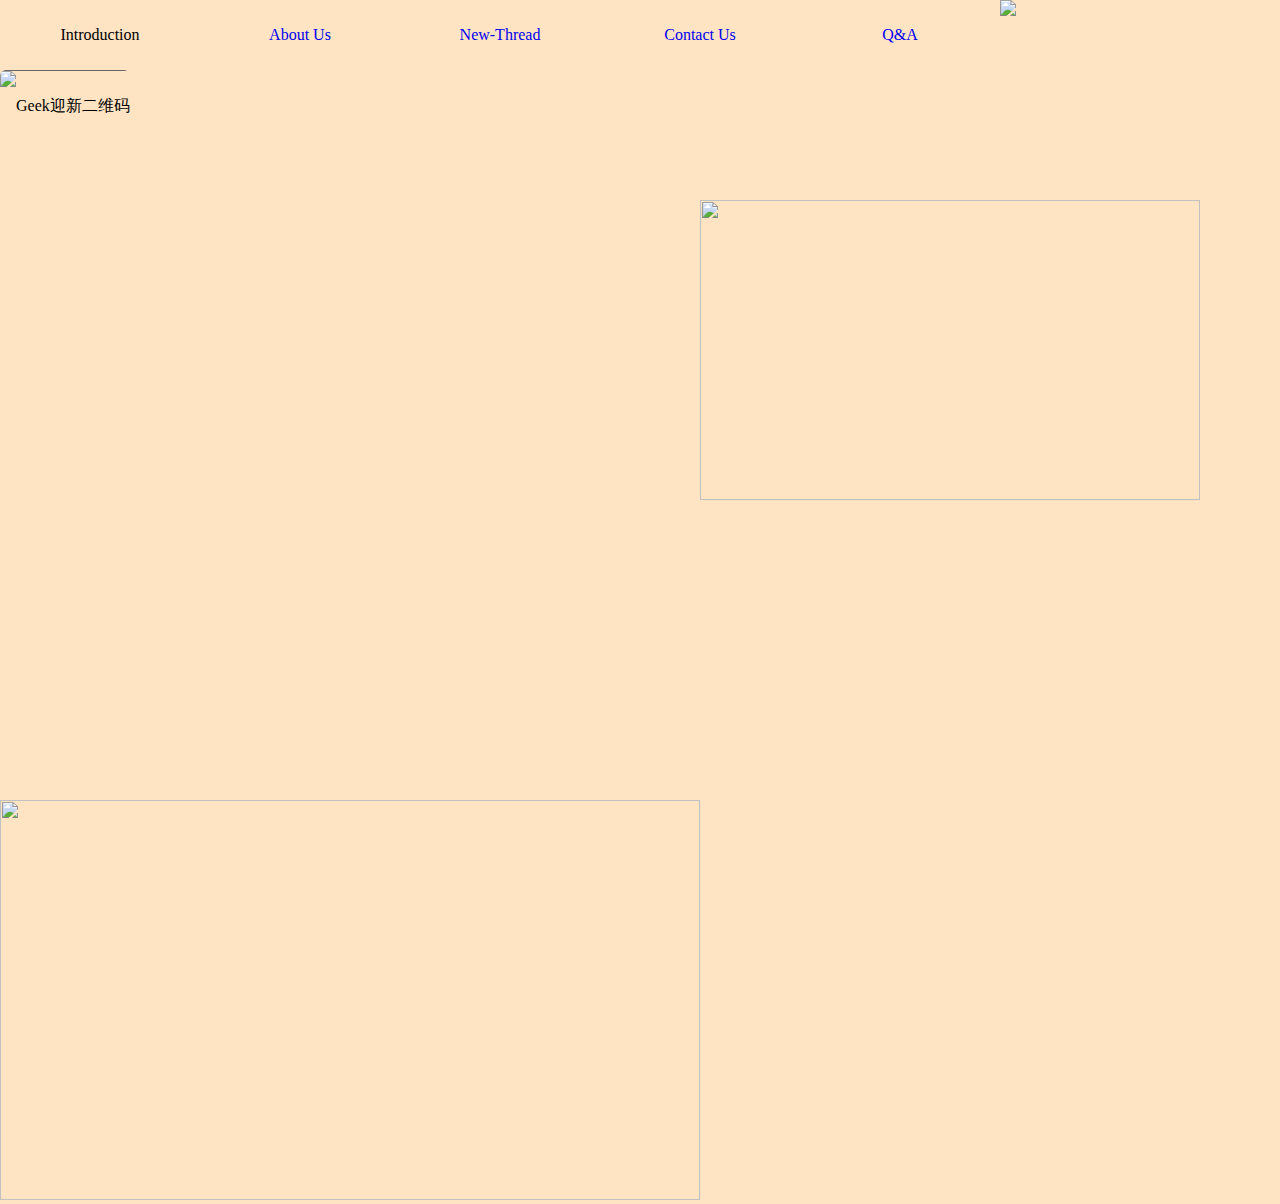
==== index.html @ 2d3ca8ab "Rename tset2,.html to index.html" ====
<!DOCTYPE html>
<html lang="en">
<head>
    <meta charset="UTF-8">
    <meta http-equiv="X-UA-Comp-atible" content="IE=edge">
    <title>Geek招新网站 加入我们</title>
    <link rel="stylesheet" href="1.css">
    <meta name="viewport" content="width=device-width, initial-scale=1.0">
    <title>Document</title>
</head>
<body style="background-color: bisque;">
    <div class="A">
        <div class="A">
            <ul class="Alist">
            <li class="btli"><a>Introduction</a>  
            <ul class="droplist">
            <li><img src="https://github.com/GitEW45/GitEW45.github.io/blob/main/QRcode.png?raw=true" alt="Geek迎新二维码" width="200px" height="300px"></li>
            </ul>
            </li>
            <li class="btli"><a href="#">About Us</a>
            </li>
    
            <li class="btli"><a href="https://campus.new-thread.com/">New-Thread</a>
            </li>
            
            <li class="btli"><a href="#">Contact Us</a>
            </li>
            
            <li class="btli"><a href="#">Q&A</a>
            </li>
            </ul>
        </div>
        
     </div>
     <div class="logo">
        <img src="https://github.com/GitEW45/GitEW45.github.io/blob/main/decoration_Geek.png?raw=true" width="500px;"  height="300px">   </div>
     <div class="box">
        <img src="https://github.com/GitEW45/GitEW45.github.io/blob/main/background_Homepage.png?raw=true" >
    </div>
    <div class="box-tow">
        <img src="img\decoration_Transition.png"  width="700px" height="400px">
    </div>
</body>
</html>
---- 1.css ----
.nav{
        
    height: 40px;
    width: 100px;
    text-align: center;
    border-top: #fff;
    background-color: rgb(245, 237, 220);
    margin: 0 auto;
    }
    
    *{
    margin: 0;
    padding: 0;
    text-decoration: none;
    list-style: none;
    }
    .btli{
    float: left;
    float: inline-start;
    width: 200px;
    line-height: 70px;
    text-align: center;
    }
    .navlist a{
    color: #fff;
    display: block;
    }
    .Alist a:hover{
    background: darksalmon;
    }
    .droplist{
    position: absolute;
    display: none;
    border-radius: 6px;
    overflow: hidden;
    }
    .btli:hover .droplist{
    display: block;
    }
    .droplist li{
    border-top: 1px solid #666;
    }
   .box{
    z-index: 1;
    width: 2000px;
    height: 800px;
    left: 0px;
    top: 500px;}
    .logo{
        z-index: 2;
        left: 700px;
        top: 200px;
        position: absolute;
       overflow:hidden;
       transition: transform 0.5s;
    }
    .logo:hover{
        transform: scale(1.2);
    }
    .box-two{
        background-color: aliceblue;
        width: 2000px;
        height: 800px;
       
    }
    .box-two{
        left: 0px;
        top: 600px;
    }
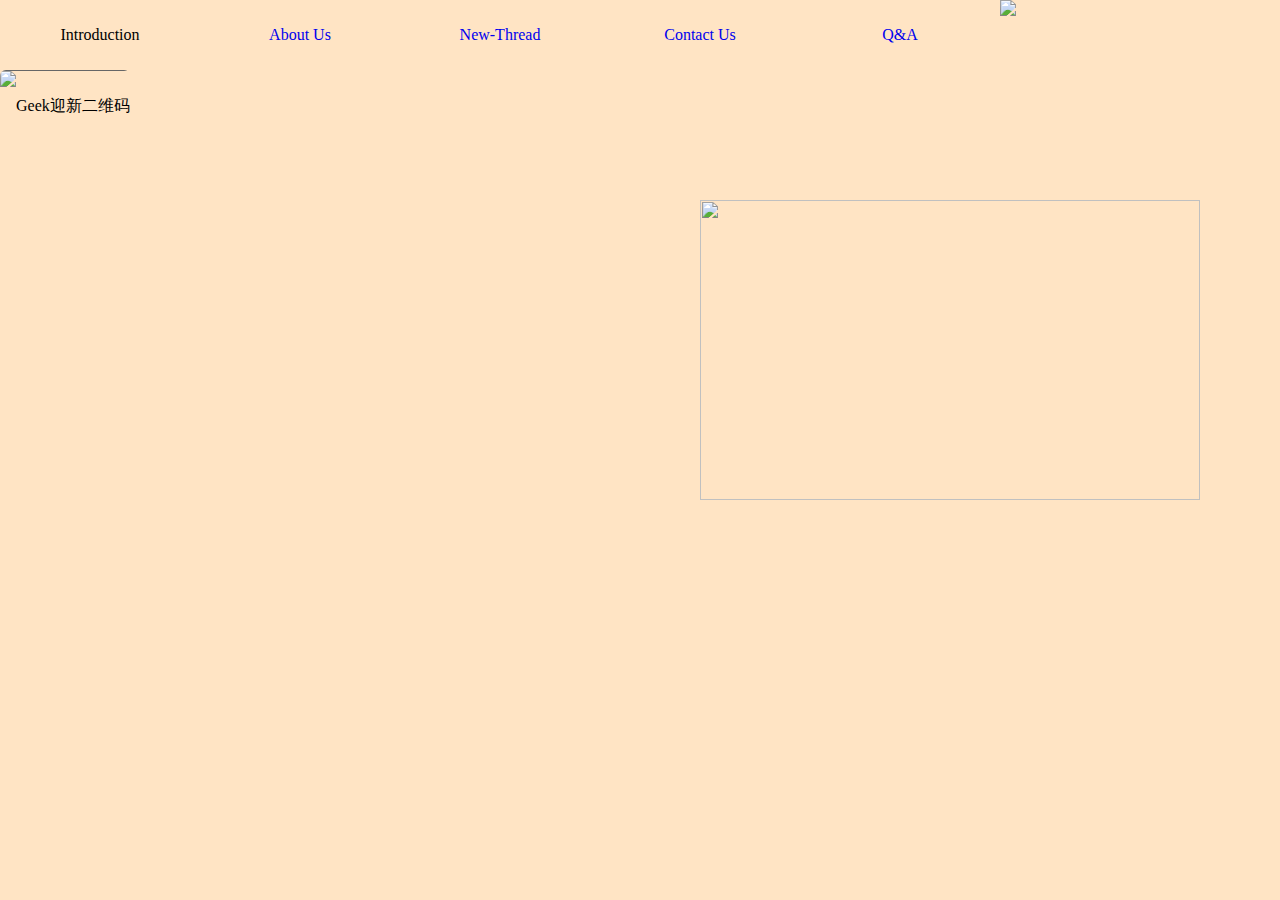
==== commit 34bb7c79: "Update index.html" ====
--- a/index.html
+++ b/index.html
@@ -37,8 +37,5 @@
      <div class="box">
         <img src="https://github.com/GitEW45/GitEW45.github.io/blob/main/background_Homepage.png?raw=true" >
     </div>
-    <div class="box-tow">
-        <img src="img\decoration_Transition.png"  width="700px" height="400px">
-    </div>
 </body>
 </html>
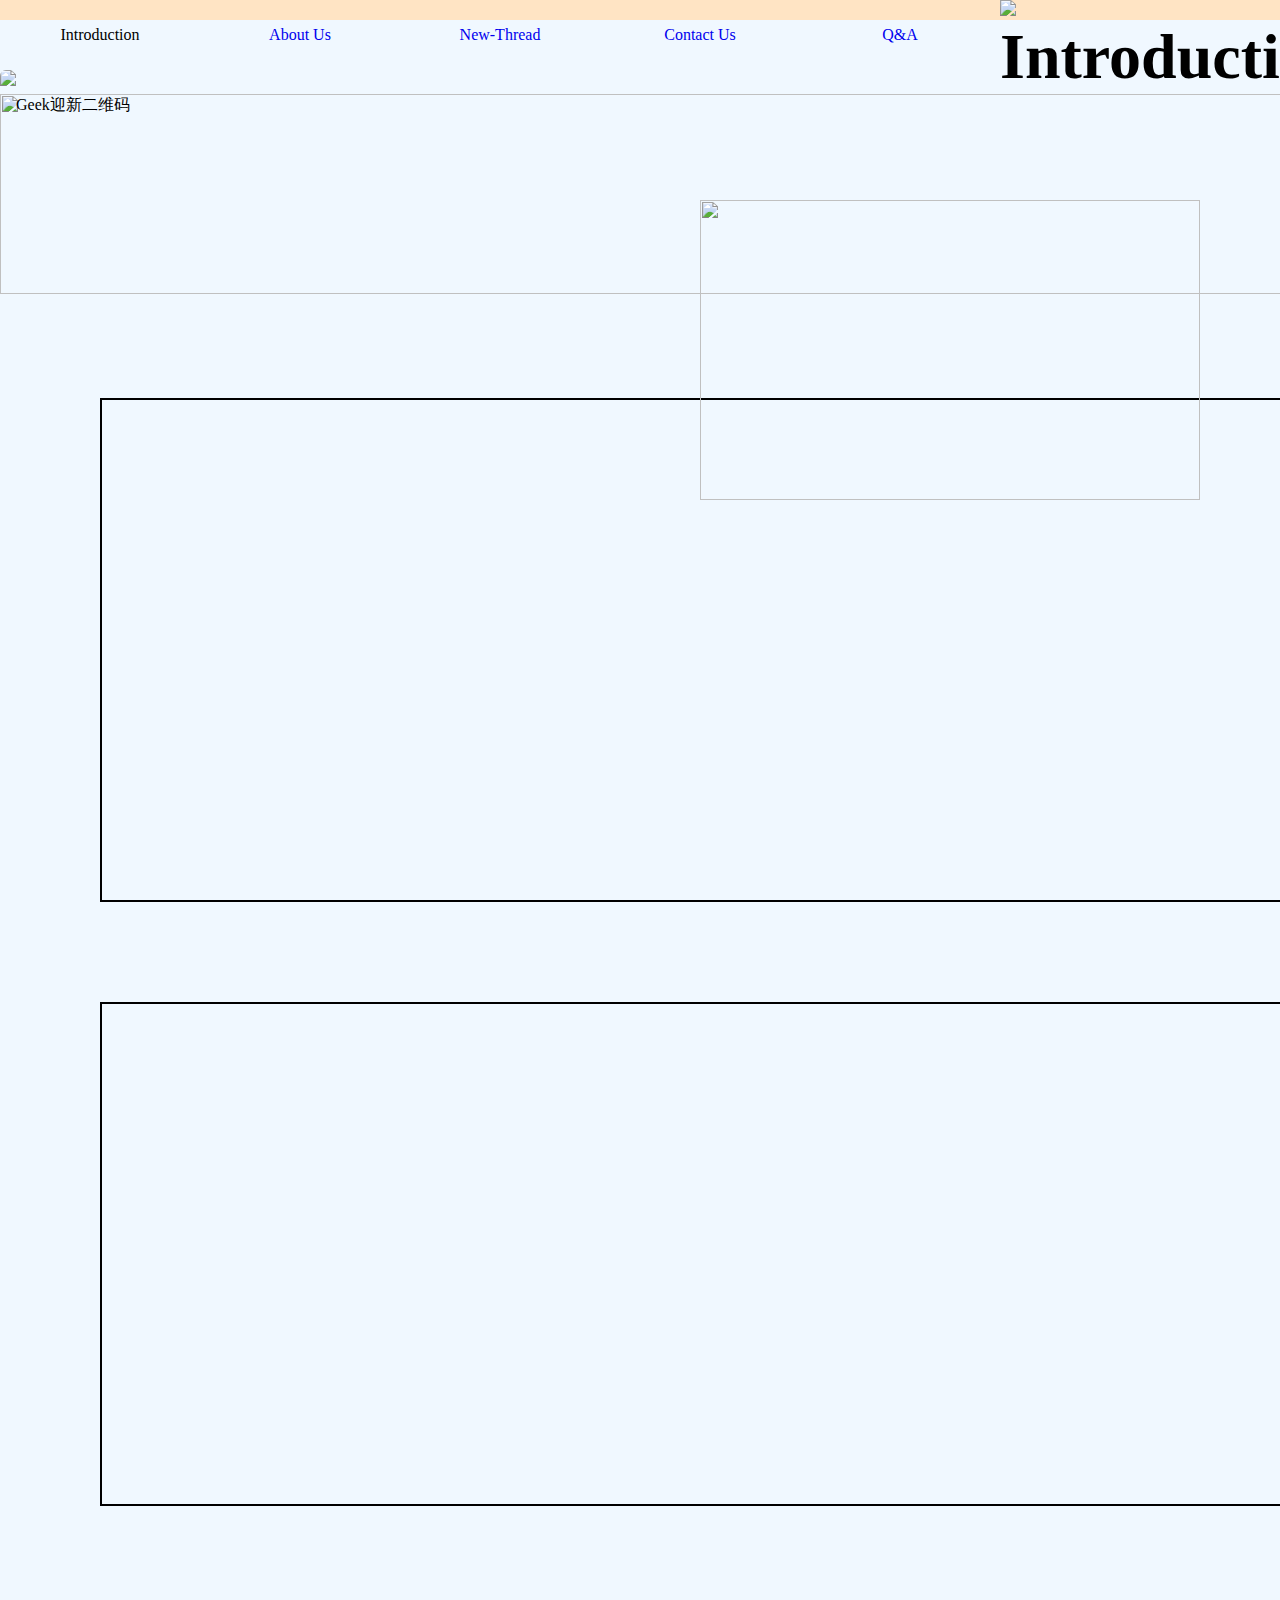
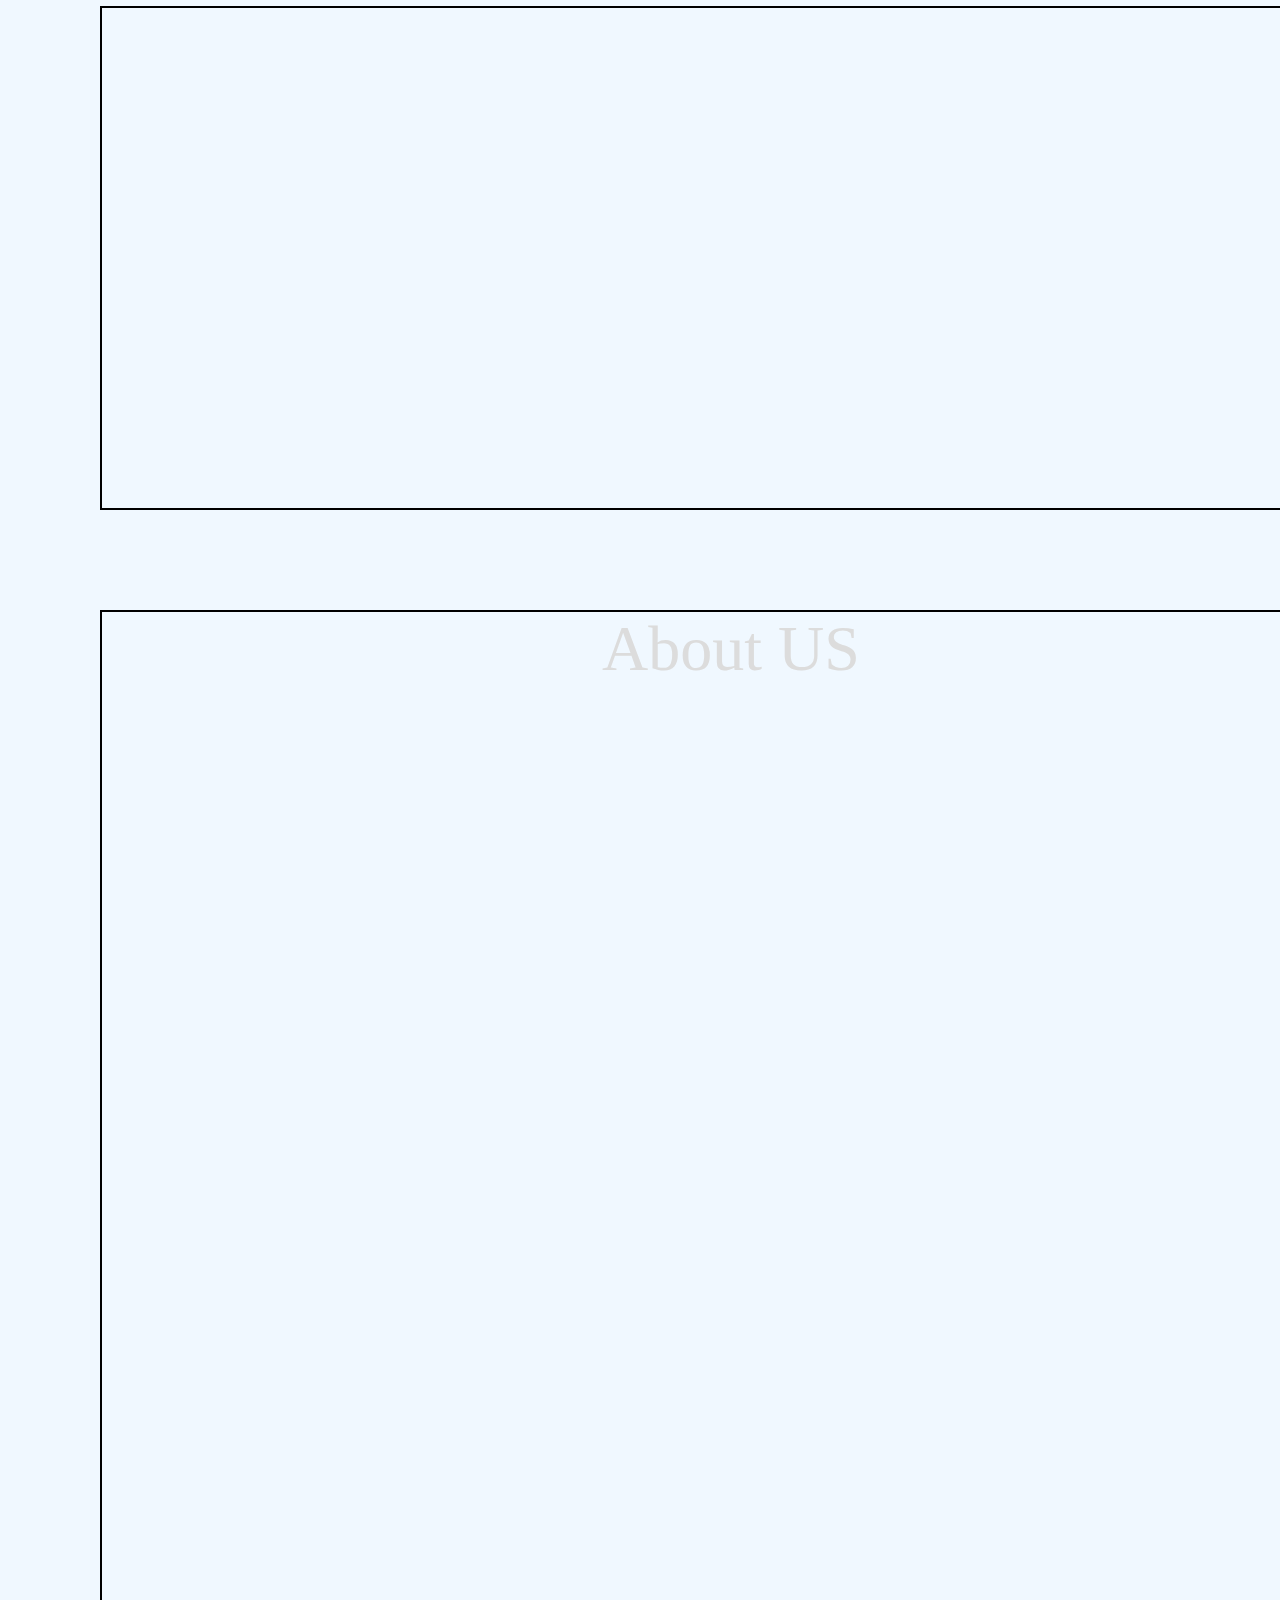
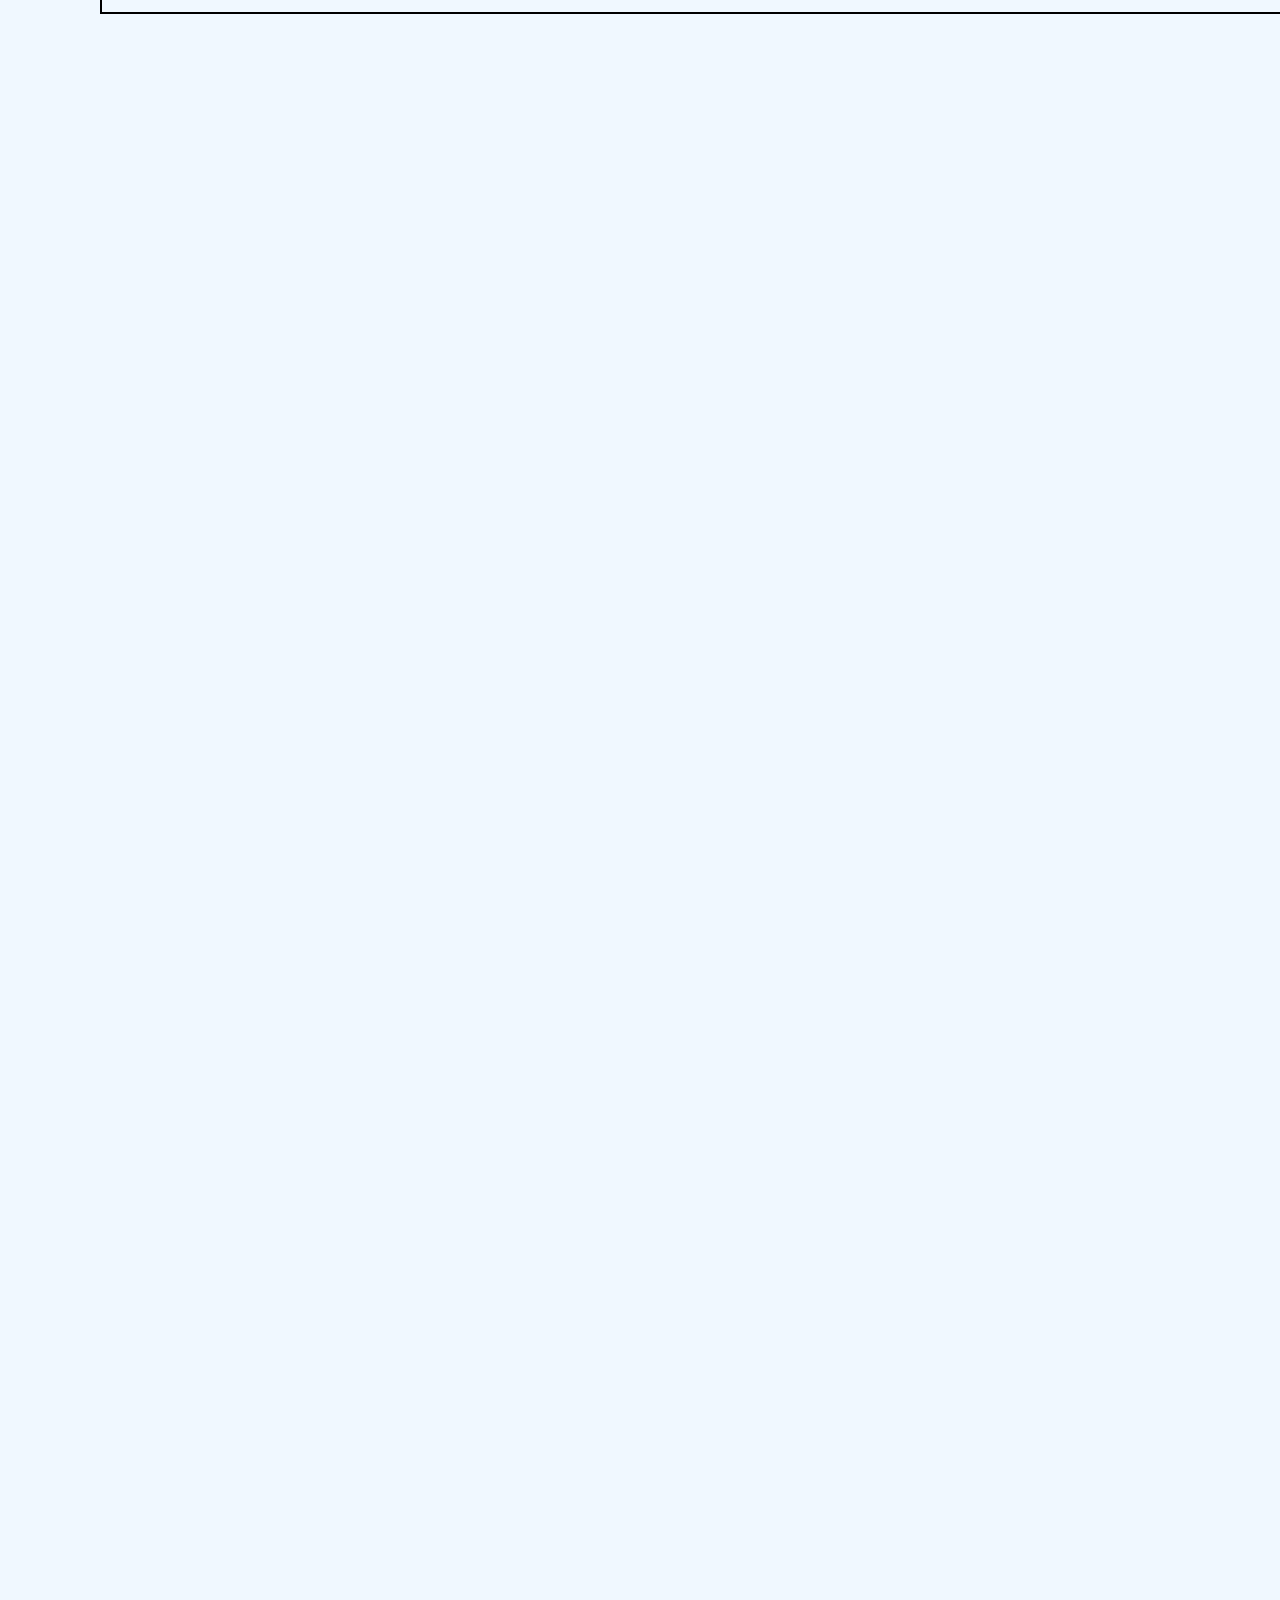
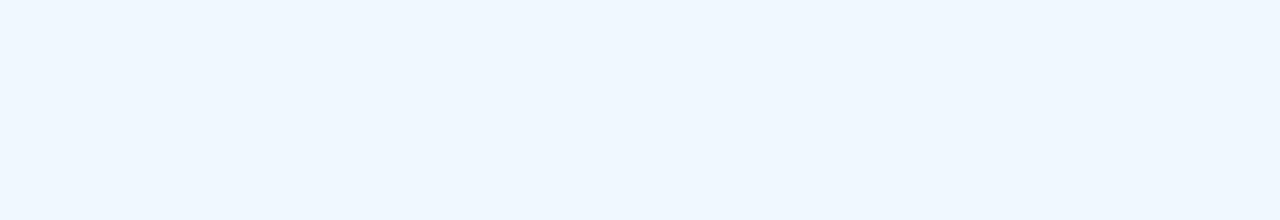
==== commit c048ff6b: "Add files via upload" ====
--- a/index.html
+++ b/index.html
@@ -8,10 +8,12 @@
     <meta name="viewport" content="width=device-width, initial-scale=1.0">
     <title>Document</title>
 </head>
+<!--确定整个页面的背景颜色--> 
 <body style="background-color: bisque;">
+<!--制作网页-->
     <div class="A">
-        <div class="A">
-            <ul class="Alist">
+        <!--制作导航栏开始-->
+        <ul class="Alist">
             <li class="btli"><a>Introduction</a>  
             <ul class="droplist">
             <li><img src="https://github.com/GitEW45/GitEW45.github.io/blob/main/QRcode.png?raw=true" alt="Geek迎新二维码" width="200px" height="300px"></li>
@@ -28,14 +30,45 @@
             
             <li class="btli"><a href="#">Q&A</a>
             </li>
-            </ul>
-        </div>
-        
+            </ul>  
+            <!--制作导航栏介绍-->
+            <!--制作logo开始-->
+            <div class="logo">
+                <img src="img\decoration_Geek.png" width="500px;"  height="300px"> 
+            </div>
+            <!--制作logo结束-->
+            <!--开始写网站的第一部分-->
+             <div class="box">
+                <img src="img\background_Homepage.png" >
+            <!--第一部分结束-->
+            <!--开始第二部分-->
+                <div class="box-two">
+                        <h2>Introduction</h2>
+                    <img src="img\decoration_Transition.png"  width="1700px" height="200px">
+                    <!--边框-->
+                    <div class="boder">
+                        <a>
+                            
+                        </a>
+                    </div>
+                    <div class="boder">
+                        <a>
+                            
+                        </a>
+                    </div>
+                    <div class="boder">
+                        <a>
+                            
+                        </a>
+                    </div>
+                    <div class="barder">
+                        <a>About US</a>
+
+                    </div>
+                </div>
+            </div>
      </div>
-     <div class="logo">
-        <img src="https://github.com/GitEW45/GitEW45.github.io/blob/main/decoration_Geek.png?raw=true" width="500px;"  height="300px">   </div>
-     <div class="box">
-        <img src="https://github.com/GitEW45/GitEW45.github.io/blob/main/background_Homepage.png?raw=true" >
-    </div>
+     
+    
 </body>
-</html>
+</html>--- a/1.css
+++ b/1.css
@@ -1,20 +1,11 @@
-
-.nav{
-        
-    height: 40px;
-    width: 100px;
-    text-align: center;
-    border-top: #fff;
-    background-color: rgb(245, 237, 220);
-    margin: 0 auto;
-    }
-    
-    *{
+/* 消除网页的边距 */
+  *{
     margin: 0;
     padding: 0;
     text-decoration: none;
     list-style: none;
     }
+    /*设置导航栏上的内容左浮动*/
     .btli{
     float: left;
     float: inline-start;
@@ -22,13 +13,11 @@
     line-height: 70px;
     text-align: center;
     }
-    .navlist a{
-    color: #fff;
-    display: block;
-    }
+    /*鼠标悬停导航栏时的背景颜色*/
     .Alist a:hover{
     background: darksalmon;
     }
+    /*下拉菜单*/
     .droplist{
     position: absolute;
     display: none;
@@ -38,33 +27,60 @@
     .btli:hover .droplist{
     display: block;
     }
-    .droplist li{
-    border-top: 1px solid #666;
-    }
+    /*第一部分*/
    .box{
-    z-index: 1;
+    z-index: 1; /*图片重叠时显示在下方*/
     width: 2000px;
     height: 800px;
     left: 0px;
     top: 500px;}
+    /*logo部分*/
     .logo{
-        z-index: 2;
+        z-index: 2;/*图片重叠时显示在上方*/
         left: 700px;
         top: 200px;
         position: absolute;
        overflow:hidden;
        transition: transform 0.5s;
     }
+    /*鼠标悬停时的动画*/
     .logo:hover{
         transform: scale(1.2);
     }
+    /*第二部分*/
     .box-two{
+        margin-top: 0px;
         background-color: aliceblue;
         width: 2000px;
-        height: 800px;
+        height: 5000px;
        
     }
-    .box-two{
-        left: 0px;
-        top: 600px;
-    }+    .box-two h2{
+        font-size: 400%;
+        margin-left: 700px;
+    }
+    /*设计前三个边框*/
+    .boder{
+        width: 1500px;
+        height: 500px;
+        margin-top: 100px;
+        margin-left: 100px;
+        border-width: 2px;
+        border-style: solid;  
+    }
+    /*设计第四个边框*/
+    .barder{
+        width: 1500px;
+        height: 1000px;
+        margin-top: 100px;
+        margin-left: 100px;
+        border-width: 2px;
+        border-style: solid;  
+    }
+    /*边框中的文字*/
+    .barder a{
+        color: gainsboro;
+        font-size: 400%;
+       margin-left: 500px;
+    }
+    